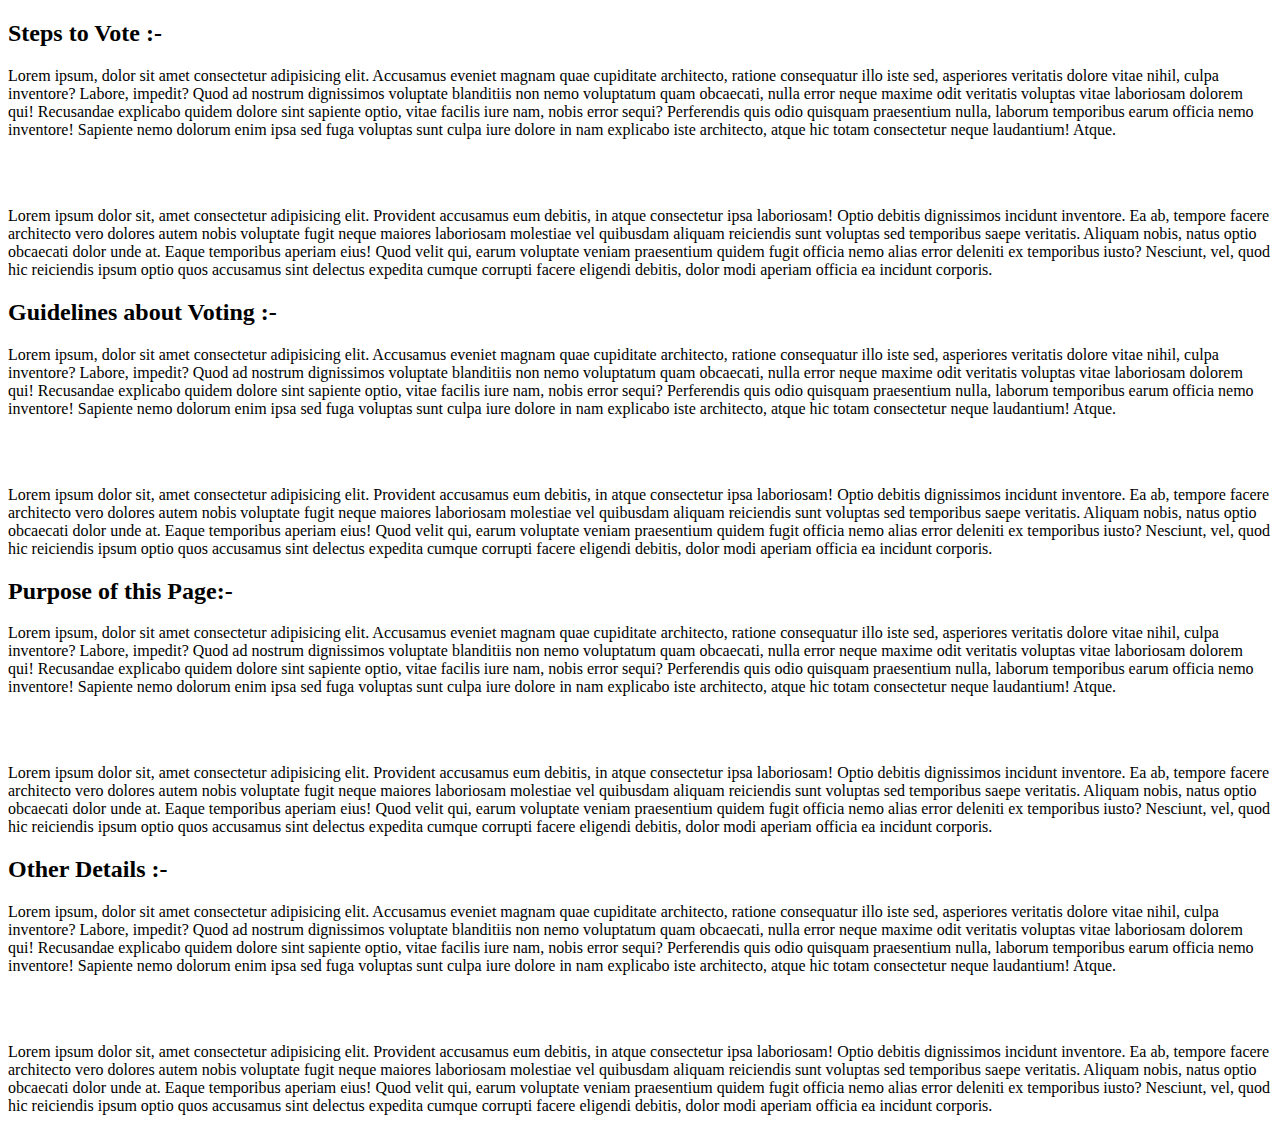
==== about.html @ 66e8f501 "Create about.html" ====
<!DOCTYPE html>
<html lang="en">
<head>
    <meta charset="UTF-8">
    <meta http-equiv="X-UA-Compatible" content="IE=edge">
    <meta name="viewport" content="width=device-width, initial-scale=1.0">
    <link rel="stylesheet" href="VotingPortal/about.css">

    <title>Steps | Guidelines | Feedback</title>
</head>

<body>
    <section>
        <div class="content">
            <h2>Steps to Vote :-</h2>
            <p>Lorem ipsum, dolor sit amet consectetur adipisicing elit. Accusamus eveniet magnam quae cupiditate architecto, ratione consequatur illo iste sed, asperiores veritatis dolore vitae nihil, culpa inventore? Labore, impedit? Quod ad nostrum dignissimos voluptate blanditiis non nemo voluptatum quam obcaecati, nulla error neque maxime odit veritatis voluptas vitae laboriosam dolorem qui! Recusandae explicabo quidem dolore sint sapiente optio, vitae facilis iure nam, nobis error sequi? Perferendis quis odio quisquam praesentium nulla, laborum temporibus earum officia nemo inventore! Sapiente nemo dolorum enim ipsa sed fuga voluptas sunt culpa iure dolore in nam explicabo iste architecto, atque hic totam consectetur neque laudantium! Atque.</p>
            <br><br>
            <p>Lorem ipsum dolor sit, amet consectetur adipisicing elit. Provident accusamus eum debitis, in atque consectetur ipsa laboriosam! Optio debitis dignissimos incidunt inventore. Ea ab, tempore facere architecto vero dolores autem nobis voluptate fugit neque maiores laboriosam molestiae vel quibusdam aliquam reiciendis sunt voluptas sed temporibus saepe veritatis. Aliquam nobis, natus optio obcaecati dolor unde at. Eaque temporibus aperiam eius! Quod velit qui, earum voluptate veniam praesentium quidem fugit officia nemo alias error deleniti ex temporibus iusto? Nesciunt, vel, quod hic reiciendis ipsum optio quos accusamus sint delectus expedita cumque corrupti facere eligendi debitis, dolor modi aperiam officia ea incidunt corporis.</p>
        </div>
    </section>
    <section>
        <div class="content">
            <h2>Guidelines about Voting :-</h2>
            <p>Lorem ipsum, dolor sit amet consectetur adipisicing elit. Accusamus eveniet magnam quae cupiditate architecto, ratione consequatur illo iste sed, asperiores veritatis dolore vitae nihil, culpa inventore? Labore, impedit? Quod ad nostrum dignissimos voluptate blanditiis non nemo voluptatum quam obcaecati, nulla error neque maxime odit veritatis voluptas vitae laboriosam dolorem qui! Recusandae explicabo quidem dolore sint sapiente optio, vitae facilis iure nam, nobis error sequi? Perferendis quis odio quisquam praesentium nulla, laborum temporibus earum officia nemo inventore! Sapiente nemo dolorum enim ipsa sed fuga voluptas sunt culpa iure dolore in nam explicabo iste architecto, atque hic totam consectetur neque laudantium! Atque.</p>
            <br><br>
            <p>Lorem ipsum dolor sit, amet consectetur adipisicing elit. Provident accusamus eum debitis, in atque consectetur ipsa laboriosam! Optio debitis dignissimos incidunt inventore. Ea ab, tempore facere architecto vero dolores autem nobis voluptate fugit neque maiores laboriosam molestiae vel quibusdam aliquam reiciendis sunt voluptas sed temporibus saepe veritatis. Aliquam nobis, natus optio obcaecati dolor unde at. Eaque temporibus aperiam eius! Quod velit qui, earum voluptate veniam praesentium quidem fugit officia nemo alias error deleniti ex temporibus iusto? Nesciunt, vel, quod hic reiciendis ipsum optio quos accusamus sint delectus expedita cumque corrupti facere eligendi debitis, dolor modi aperiam officia ea incidunt corporis.</p>
        </div>
        </section>
        <section>
        <div class="content">
            <h2>Purpose of this Page:-</h2>
            <p>Lorem ipsum, dolor sit amet consectetur adipisicing elit. Accusamus eveniet magnam quae cupiditate architecto, ratione consequatur illo iste sed, asperiores veritatis dolore vitae nihil, culpa inventore? Labore, impedit? Quod ad nostrum dignissimos voluptate blanditiis non nemo voluptatum quam obcaecati, nulla error neque maxime odit veritatis voluptas vitae laboriosam dolorem qui! Recusandae explicabo quidem dolore sint sapiente optio, vitae facilis iure nam, nobis error sequi? Perferendis quis odio quisquam praesentium nulla, laborum temporibus earum officia nemo inventore! Sapiente nemo dolorum enim ipsa sed fuga voluptas sunt culpa iure dolore in nam explicabo iste architecto, atque hic totam consectetur neque laudantium! Atque.</p>
            <br><br>
            <p>Lorem ipsum dolor sit, amet consectetur adipisicing elit. Provident accusamus eum debitis, in atque consectetur ipsa laboriosam! Optio debitis dignissimos incidunt inventore. Ea ab, tempore facere architecto vero dolores autem nobis voluptate fugit neque maiores laboriosam molestiae vel quibusdam aliquam reiciendis sunt voluptas sed temporibus saepe veritatis. Aliquam nobis, natus optio obcaecati dolor unde at. Eaque temporibus aperiam eius! Quod velit qui, earum voluptate veniam praesentium quidem fugit officia nemo alias error deleniti ex temporibus iusto? Nesciunt, vel, quod hic reiciendis ipsum optio quos accusamus sint delectus expedita cumque corrupti facere eligendi debitis, dolor modi aperiam officia ea incidunt corporis.</p>
        </div>
        </section>
        <section>
        <div class="content">
            <h2>Other Details :-</h2>
            <p>Lorem ipsum, dolor sit amet consectetur adipisicing elit. Accusamus eveniet magnam quae cupiditate architecto, ratione consequatur illo iste sed, asperiores veritatis dolore vitae nihil, culpa inventore? Labore, impedit? Quod ad nostrum dignissimos voluptate blanditiis non nemo voluptatum quam obcaecati, nulla error neque maxime odit veritatis voluptas vitae laboriosam dolorem qui! Recusandae explicabo quidem dolore sint sapiente optio, vitae facilis iure nam, nobis error sequi? Perferendis quis odio quisquam praesentium nulla, laborum temporibus earum officia nemo inventore! Sapiente nemo dolorum enim ipsa sed fuga voluptas sunt culpa iure dolore in nam explicabo iste architecto, atque hic totam consectetur neque laudantium! Atque.</p>
            <br><br>
            <p>Lorem ipsum dolor sit, amet consectetur adipisicing elit. Provident accusamus eum debitis, in atque consectetur ipsa laboriosam! Optio debitis dignissimos incidunt inventore. Ea ab, tempore facere architecto vero dolores autem nobis voluptate fugit neque maiores laboriosam molestiae vel quibusdam aliquam reiciendis sunt voluptas sed temporibus saepe veritatis. Aliquam nobis, natus optio obcaecati dolor unde at. Eaque temporibus aperiam eius! Quod velit qui, earum voluptate veniam praesentium quidem fugit officia nemo alias error deleniti ex temporibus iusto? Nesciunt, vel, quod hic reiciendis ipsum optio quos accusamus sint delectus expedita cumque corrupti facere eligendi debitis, dolor modi aperiam officia ea incidunt corporis.</p>
        </div>
    </section>

    <script src="scroll-out.js"></script>
    <script type="text/javascript">
        ScrollOut({
            targets: 'h2,p'
        })
    </script>


    
</body>
</html>
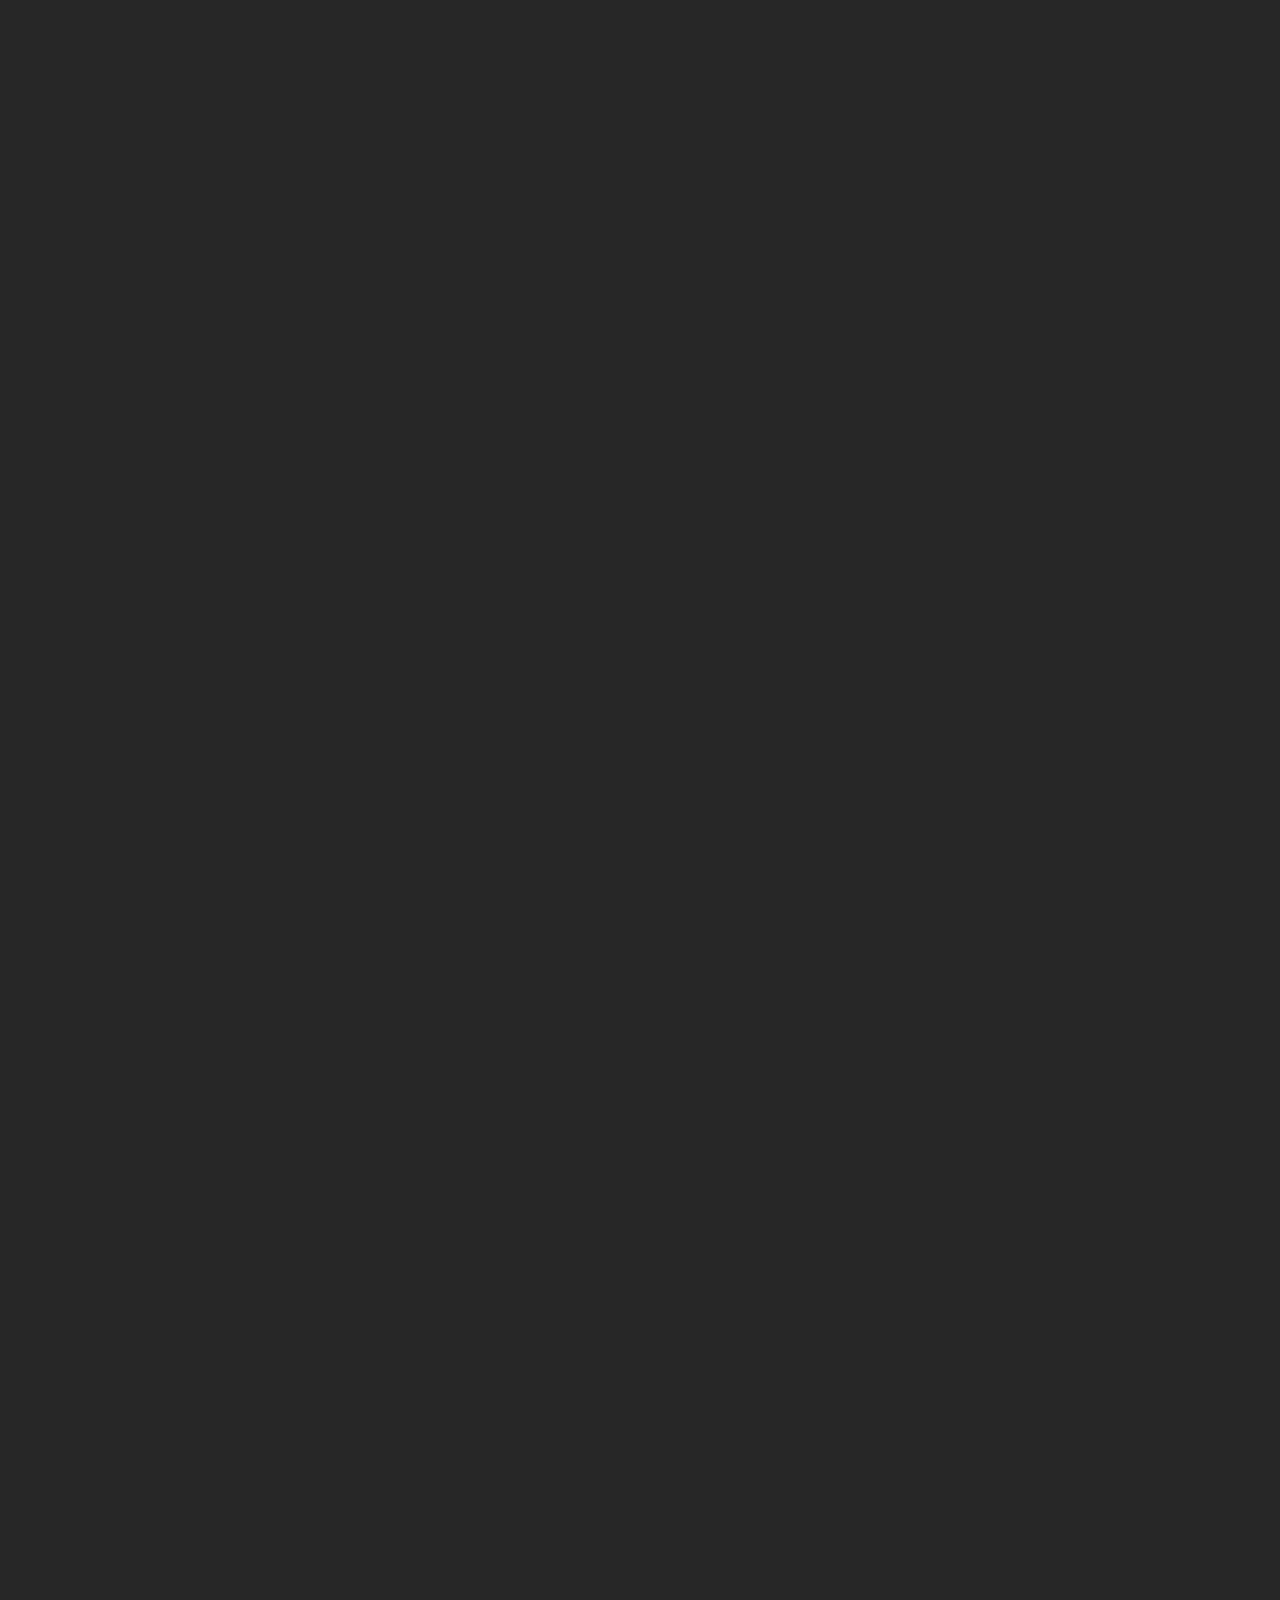
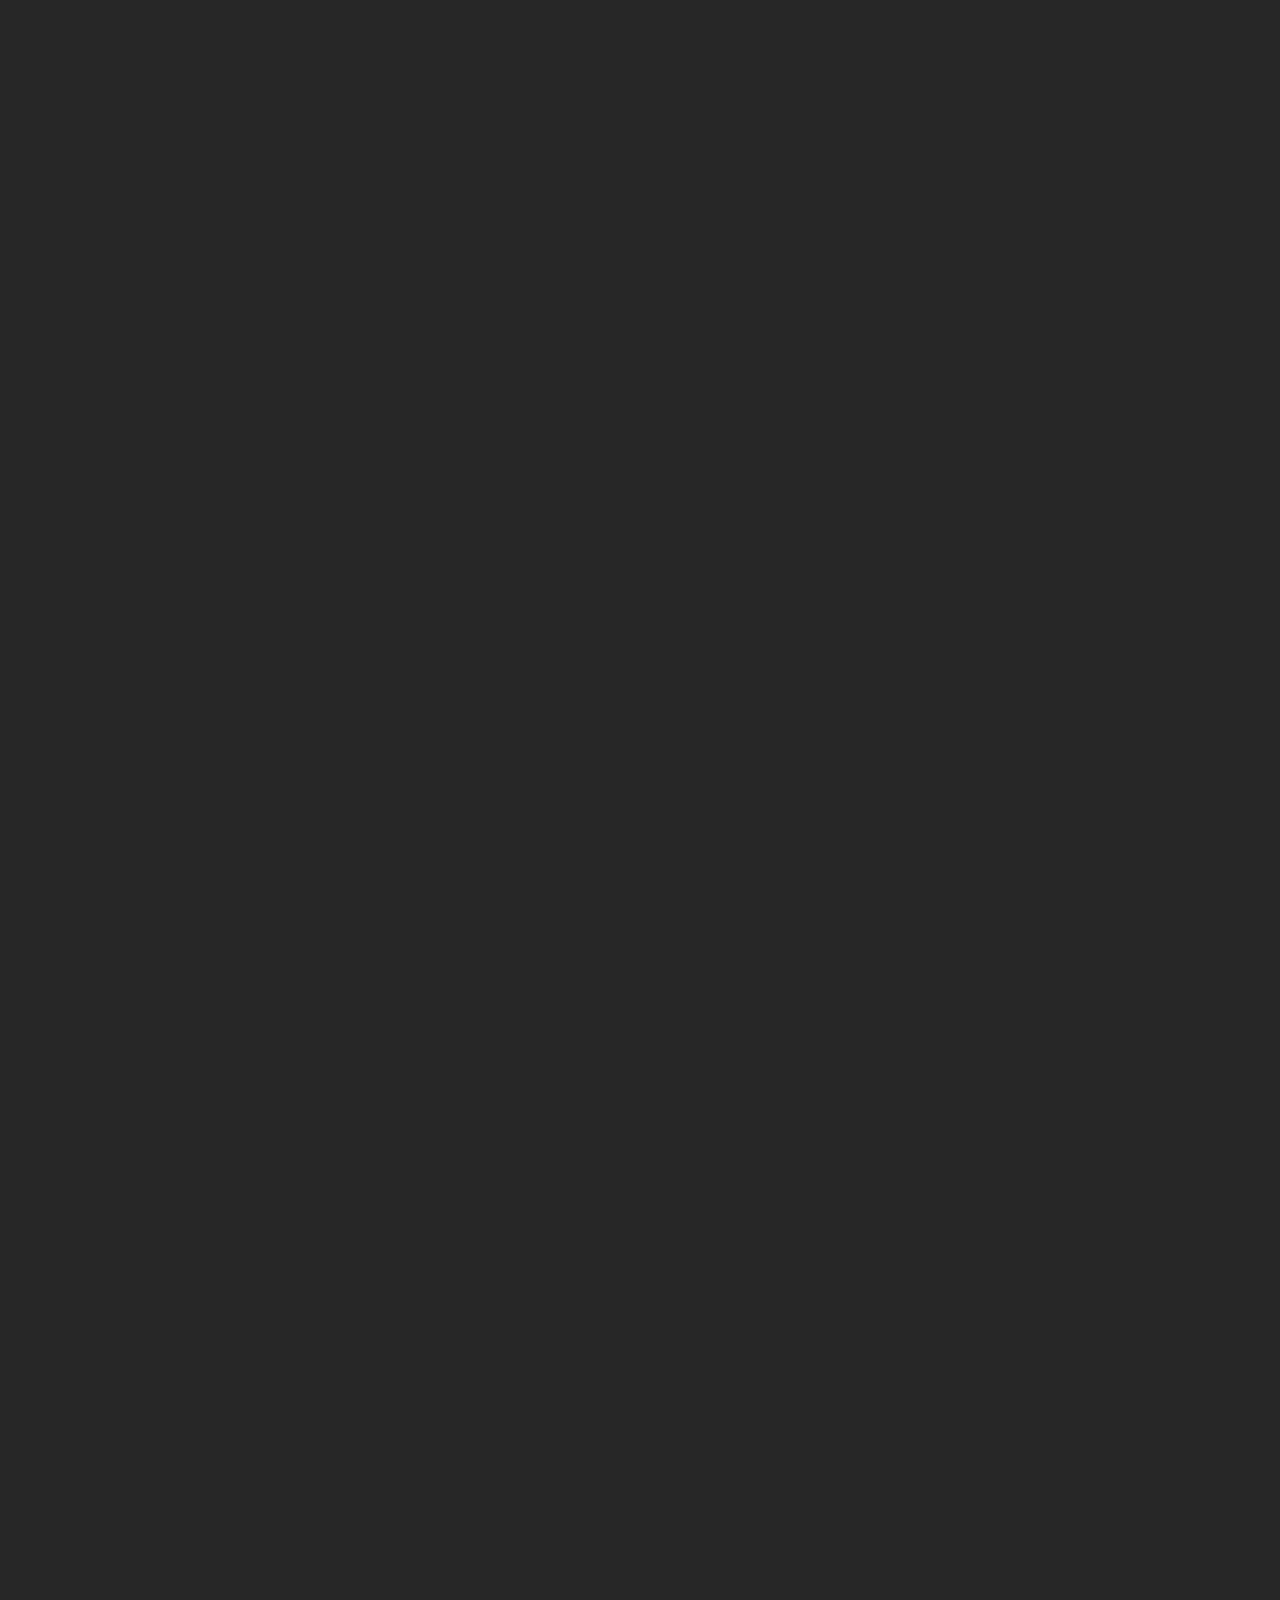
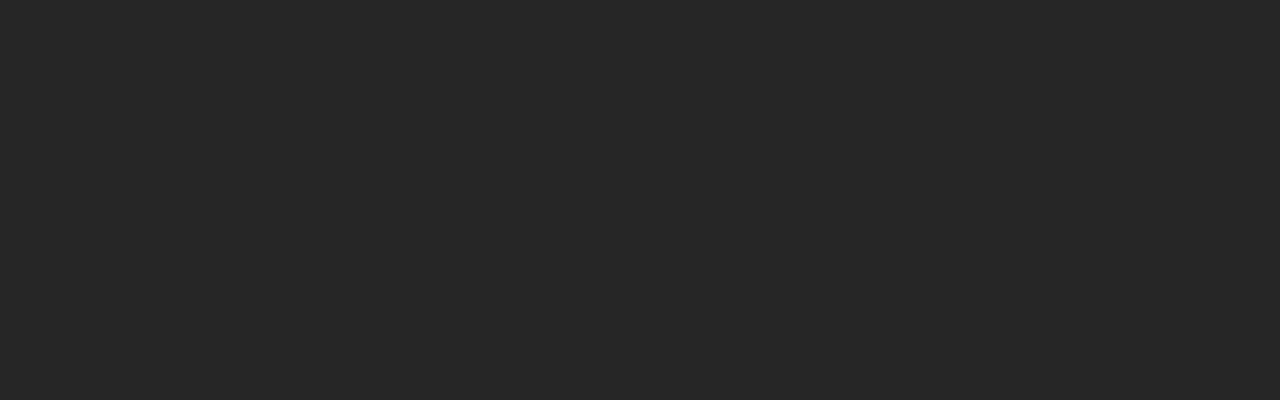
==== commit ba38fb59: "Update about.html" ====
--- a/about.html
+++ b/about.html
@@ -4,7 +4,7 @@
     <meta charset="UTF-8">
     <meta http-equiv="X-UA-Compatible" content="IE=edge">
     <meta name="viewport" content="width=device-width, initial-scale=1.0">
-    <link rel="stylesheet" href="VotingPortal/about.css">
+    <link rel="stylesheet" href="/about.css">
 
     <title>Steps | Guidelines | Feedback</title>
 </head>
--- a/about.css
+++ b/about.css
@@ -0,0 +1,56 @@
+*{
+    margin: 0;
+    padding: 0;
+    font-family: consolas;
+}
+section{
+    position: relative;
+    width: 100%;
+    height: 100vh;
+    display: flex;
+    justify-content: center;
+    align-items: center;
+    background: #262626;
+    color: #fff;
+}
+section .content{
+    max-width: 80%;
+}
+section .content h2{
+    position: relative;
+    margin: 0;
+    padding: 0;
+    display: inline-block;
+    font-size: 3em;
+    transition: 0.5s;
+    transform-origin: left;
+    transform: scaleX(0);
+}
+section .content h2:before{
+    content: '';
+    position: absolute;
+    top: 0;
+    left: 0;
+    width: 100%;
+    height: 100%;
+    background: #e02bff;
+    transform-origin: right;
+    transition: 0.5s;
+}
+section .content h2[data-scroll="in"]{
+    transform: scaleX(1);
+}
+section .content h2[data-scroll="in"]:before{
+    transform: scaleX(0);
+    transition-delay: 0.5s;
+}
+
+section .content p{
+    font-size: 1.2em;
+    transition: 1s;
+    opacity: 0;
+}
+section .content p[data-scroll="in"]{
+    opacity: 1;
+    transition-delay: 1s;
+}
